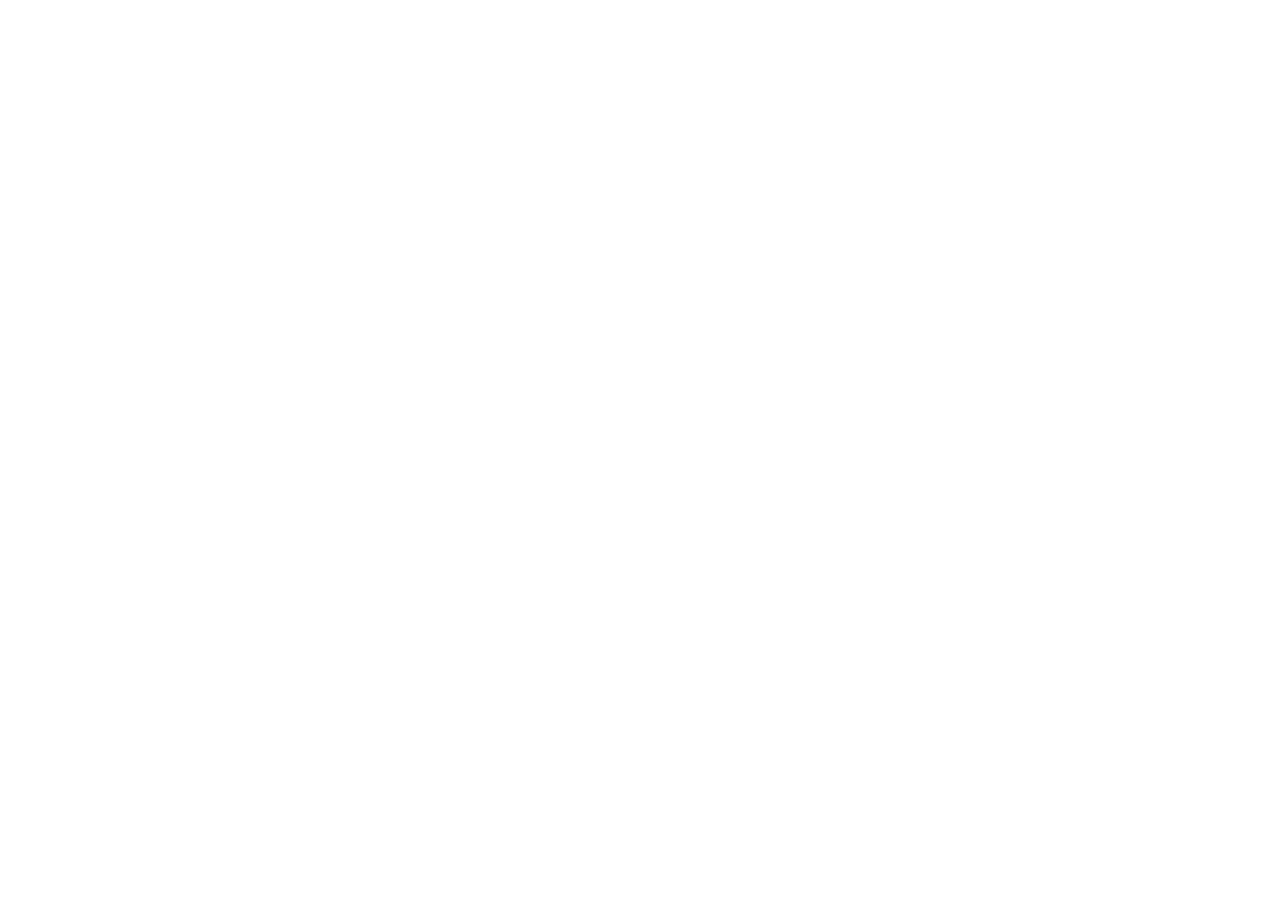
==== index.html @ 4a23d3ab "Create index.html with boilerplate" ====
<!DOCTYPE html>
<html lang="en">
<head>
    <meta charset="UTF-8">
    <meta name="viewport" content="width=device-width, initial-scale=1.0">
    <title>Recipes | The Odin Project</title>
</head>
<body>
    
</body>
</html>
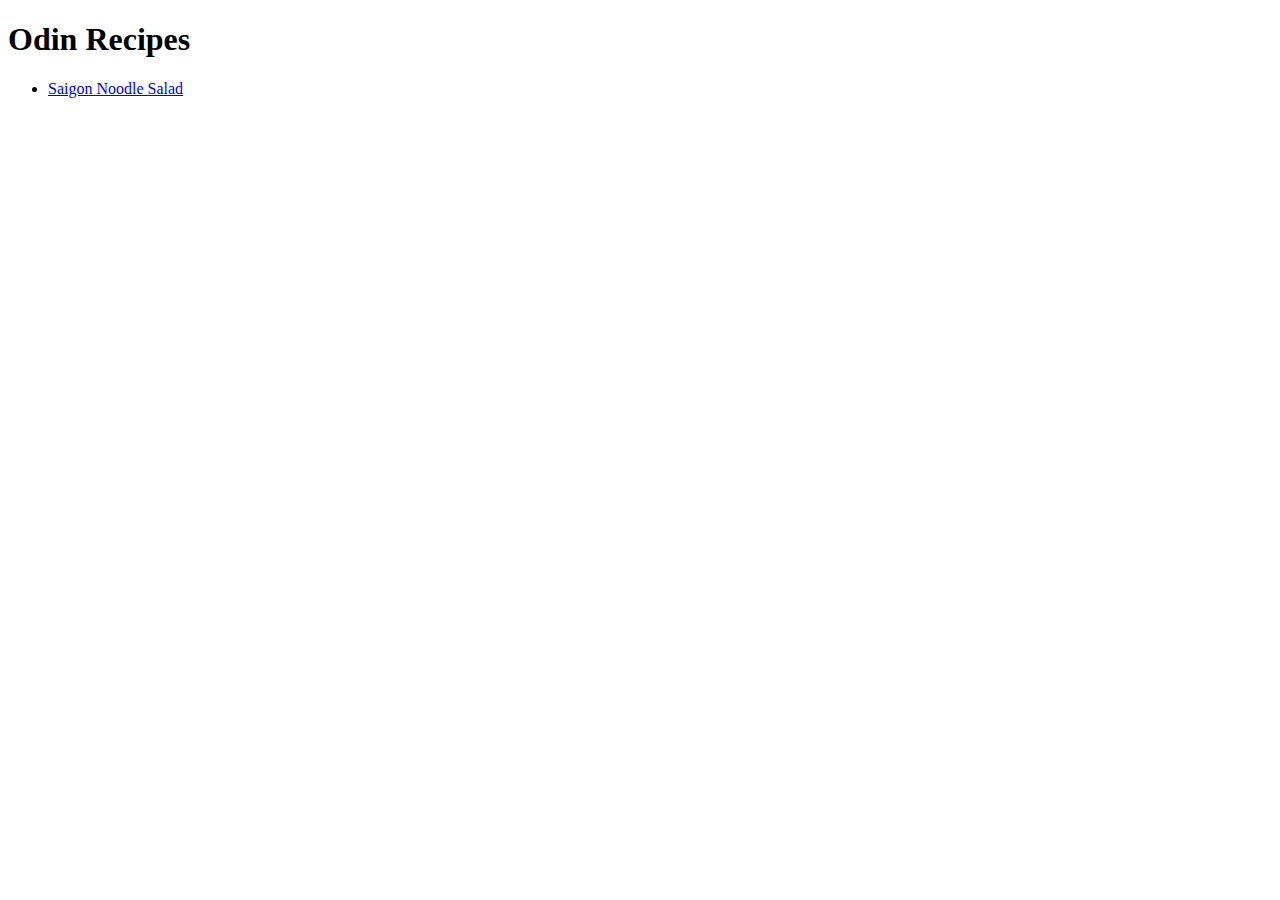
==== commit 5ffa7fb3: "Add anchored link to recipe" ====
--- a/index.html
+++ b/index.html
@@ -6,6 +6,9 @@
     <title>Recipes | The Odin Project</title>
 </head>
 <body>
-    
+    <h1>Odin Recipes</h1>
+    <ul>
+        <li><a href="recipes/noodle-salad.html">Saigon Noodle Salad</a></li>
+    </ul>
 </body>
 </html>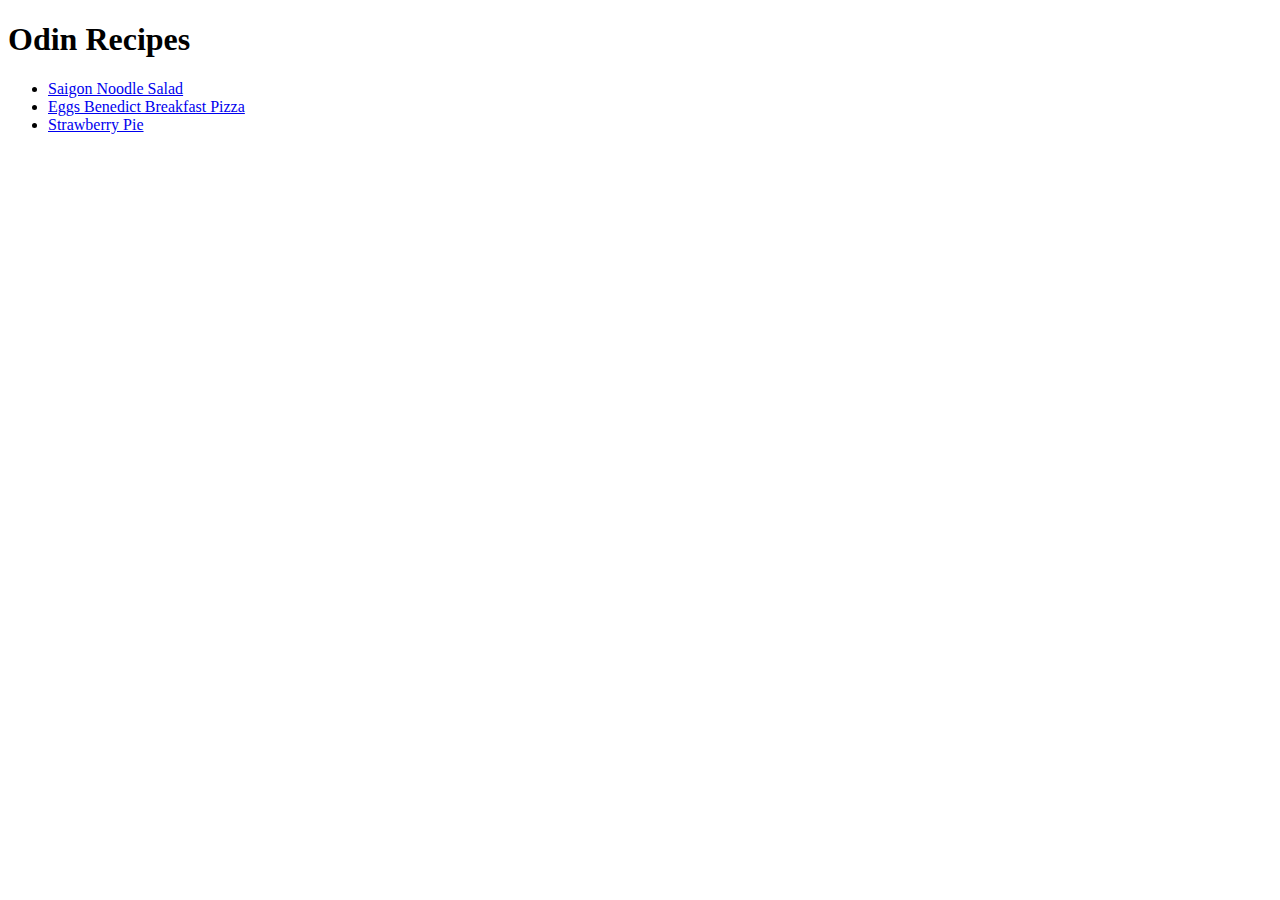
==== commit f4f0cc97: "Add links to recipes" ====
--- a/index.html
+++ b/index.html
@@ -9,6 +9,8 @@
     <h1>Odin Recipes</h1>
     <ul>
         <li><a href="recipes/noodle-salad.html">Saigon Noodle Salad</a></li>
+        <li><a href="recipes/eggs-benedict-breakfast-pizza.html">Eggs Benedict Breakfast Pizza</a></li>
+        <li><a href="recipes/strawberry-pie.html">Strawberry Pie</a></li>
     </ul>
 </body>
 </html>